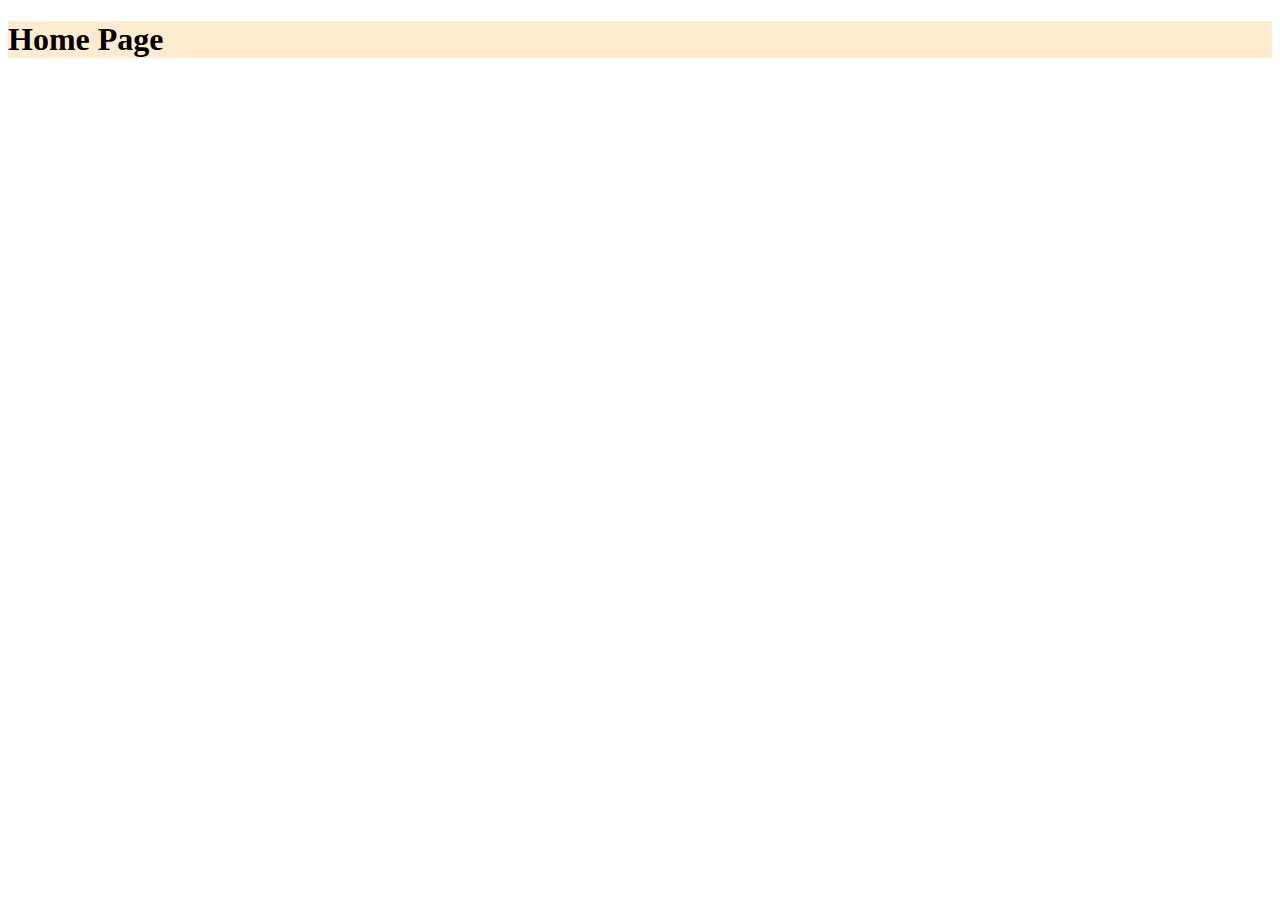
==== index.html @ 73e32c2b "first push" ====
<!DOCTYPE html>
<html lang="en">
<head>
    <meta charset="UTF-8">
    <meta http-equiv="X-UA-Compatible" content="IE=edge">
    <meta name="viewport" content="width=device-width, initial-scale=1.0">
    <title>Home</title>
    <link rel="stylesheet" href="style.css">
</head>
<body>
    <h1>Home Page</h1>
</body>
</html>
---- style.css ----
h1{
    background-color: blanchedalmond;
}
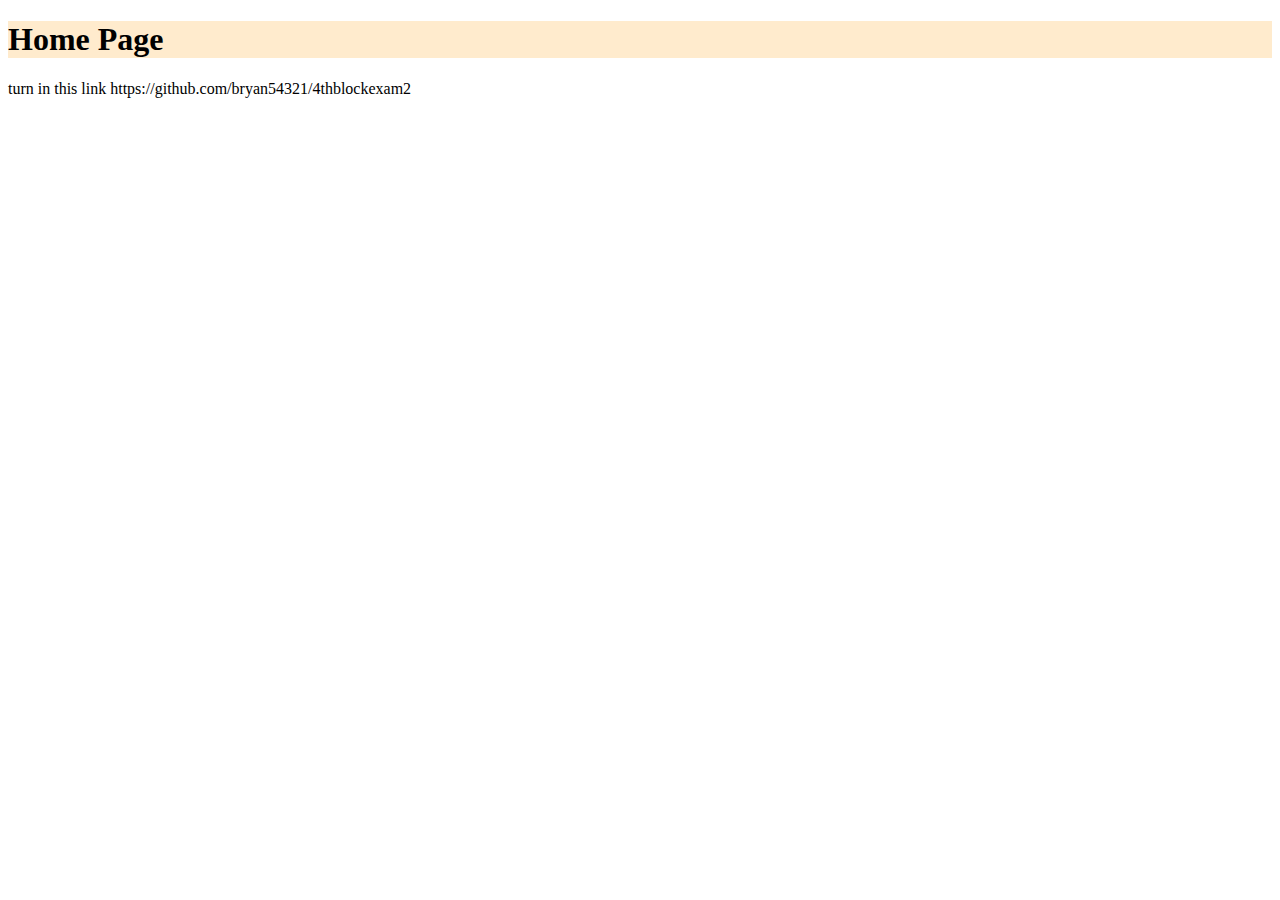
==== commit cfbe7b0f: "Update index.html" ====
--- a/index.html
+++ b/index.html
@@ -10,4 +10,5 @@
 <body>
     <h1>Home Page</h1>
 </body>
-</html>+</html>
+turn in this link https://github.com/bryan54321/4thblockexam2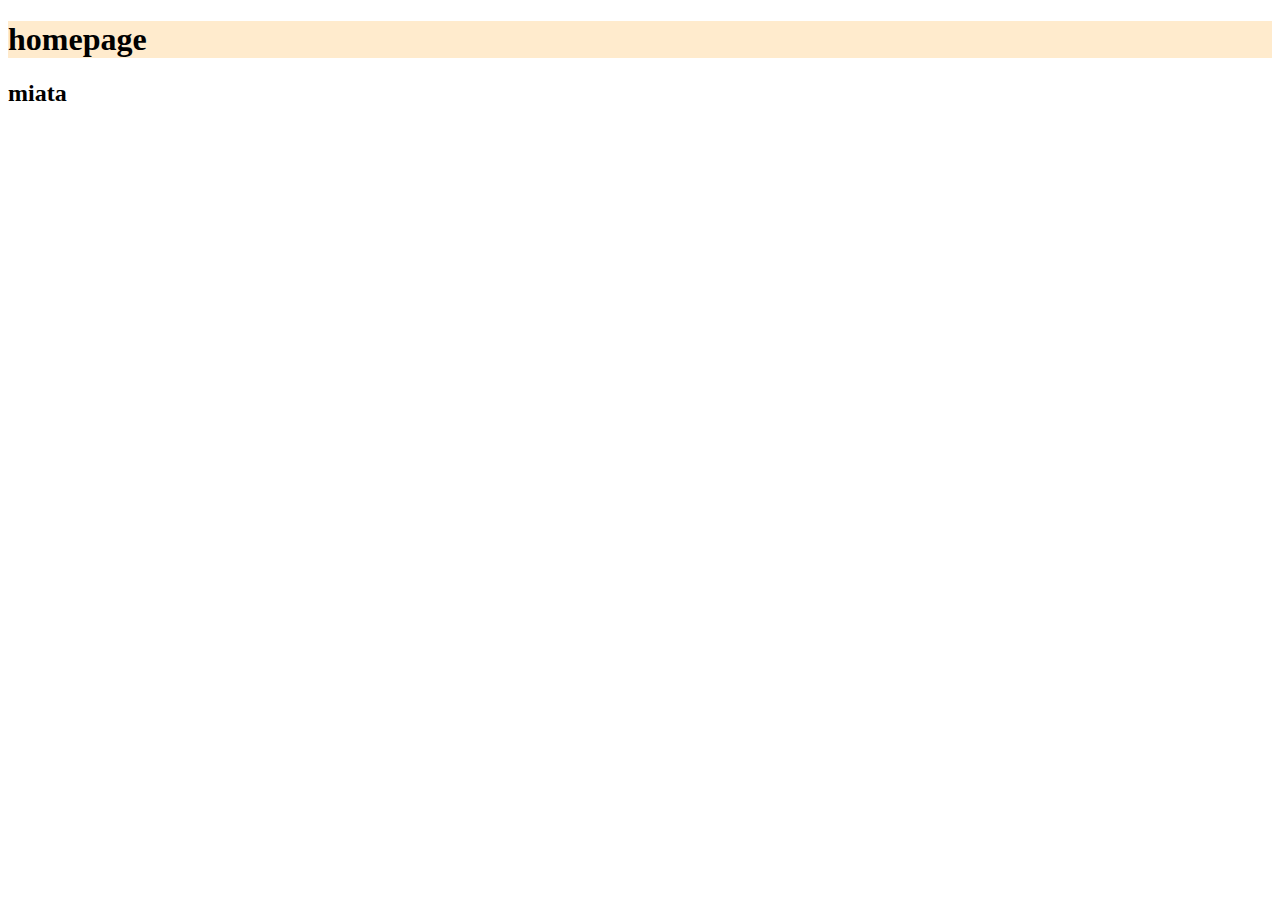
==== commit 80a1c180: "Update index.html" ====
--- a/index.html
+++ b/index.html
@@ -4,11 +4,11 @@
     <meta charset="UTF-8">
     <meta http-equiv="X-UA-Compatible" content="IE=edge">
     <meta name="viewport" content="width=device-width, initial-scale=1.0">
-    <title>Home</title>
+    <title>miata</title>
     <link rel="stylesheet" href="style.css">
 </head>
 <body>
-    <h1>Home Page</h1>
+    <h1>homepage</h1>
+    <h2>miata</h2>
 </body>
-</html>
-turn in this link https://github.com/bryan54321/4thblockexam2+</html>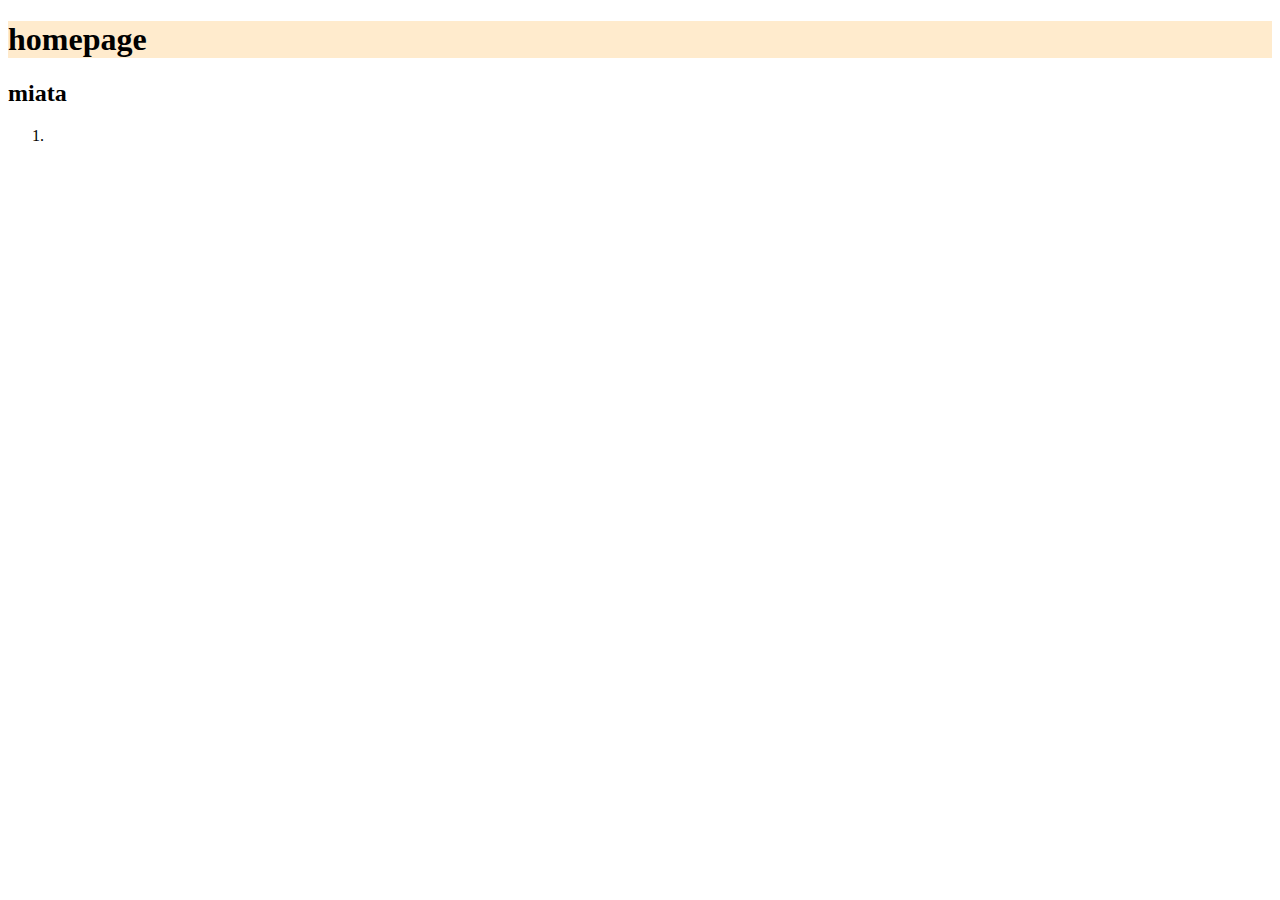
==== commit 97262333: "second push" ====
--- a/index.html
+++ b/index.html
@@ -10,5 +10,8 @@
 <body>
     <h1>homepage</h1>
     <h2>miata</h2>
+    <ol>
+        <li></li>
+    </ol>
 </body>
 </html>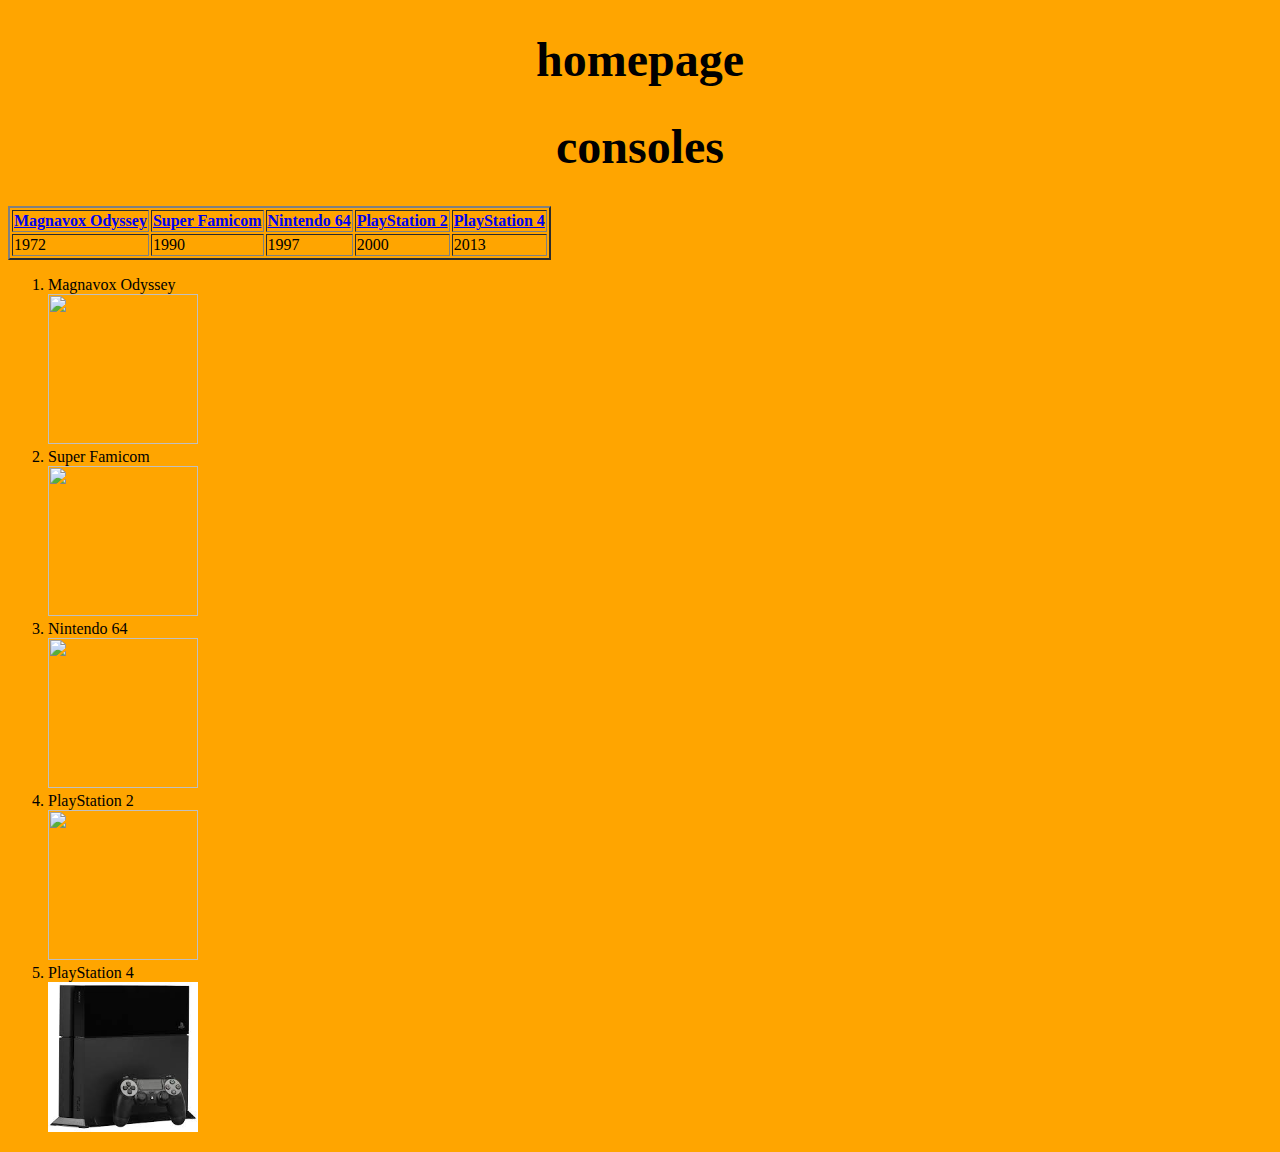
==== commit 26814f19: "push 2" ====
--- a/index.html
+++ b/index.html
@@ -4,14 +4,40 @@
     <meta charset="UTF-8">
     <meta http-equiv="X-UA-Compatible" content="IE=edge">
     <meta name="viewport" content="width=device-width, initial-scale=1.0">
-    <title>miata</title>
+    <title>consoles</title>
     <link rel="stylesheet" href="style.css">
 </head>
-<body>
+<body id="homepage">
     <h1>homepage</h1>
-    <h2>miata</h2>
+    <h1>consoles</h1>
+    <table border="2">
+        <tr>
+            <th><a href="1magnavox odyssey.html">Magnavox Odyssey</a></th>
+            <th><a href="2super famicon.html">Super Famicom</a></th>
+            <th><a href="3nintendo 64.html">Nintendo 64</a></th>
+            <th><a href="4playstation2.html">PlayStation 2</a></th>
+            <th><a href="5playstation4.html">PlayStation 4</a></th>
+        </tr>
+        <tr>
+            <td>1972</td>
+            <td>1990</td>
+            <td>1997</td>
+            <td>2000</td>
+            <td>2013</td>
+        </tr>
+    </table>
     <ol>
-        <li></li>
+        <li>Magnavox Odyssey</li>
+        <img src="https://upload.wikimedia.org/wikipedia/commons/b/b3/Magnavox_Odyssey_%281972%29_console_and_controllers_-_angled_-_Goodwill_Computer_Museum.jpg" height="150" width="150">
+        <li>Super Famicom</li>
+        <img src="https://live.staticflickr.com/4355/36865441346_8423e79e5d_b.jpg" height="150" width="150">
+        <li>Nintendo 64</li>
+        <img src="https://upload.wikimedia.org/wikipedia/commons/7/7b/Nintendo_64_with_Mario_Kart_64_cartridge_20040725.jpg" height="150" width="150">
+        <li>PlayStation 2</li>
+        <img src="https://live.staticflickr.com/4102/4886244461_8aebece625_b.jpg" height="150" width="150">
+        <li>PlayStation 4</li>
+        <img src="[data-uri]" height="150" width="150">
     </ol>
 </body>
-</html>+</html>
+ --- a/style.css
+++ b/style.css
@@ -1,3 +1,29 @@
+#homepage{
+    background-color: orange;
+}
+#MagnavoxOdyssey{
+    background-color: brown;
+}
+#SuperFamicom{
+    background-color: yellow;
+}
+#Nintendo64{
+    background-color: aqua;
+}
+#PlayStation2{
+    background-color: lightblue;
+}
+#PlayStation4{
+    background-color: yellowgreen;
+}
 h1{
-    background-color: blanchedalmond;
+    text-align: center; font-size: 48px;
+}
+.center {
+    display: block;
+    margin-left: auto;
+    margin-right: auto;
+}
+.homepage{
+    font-size: 30px;
 }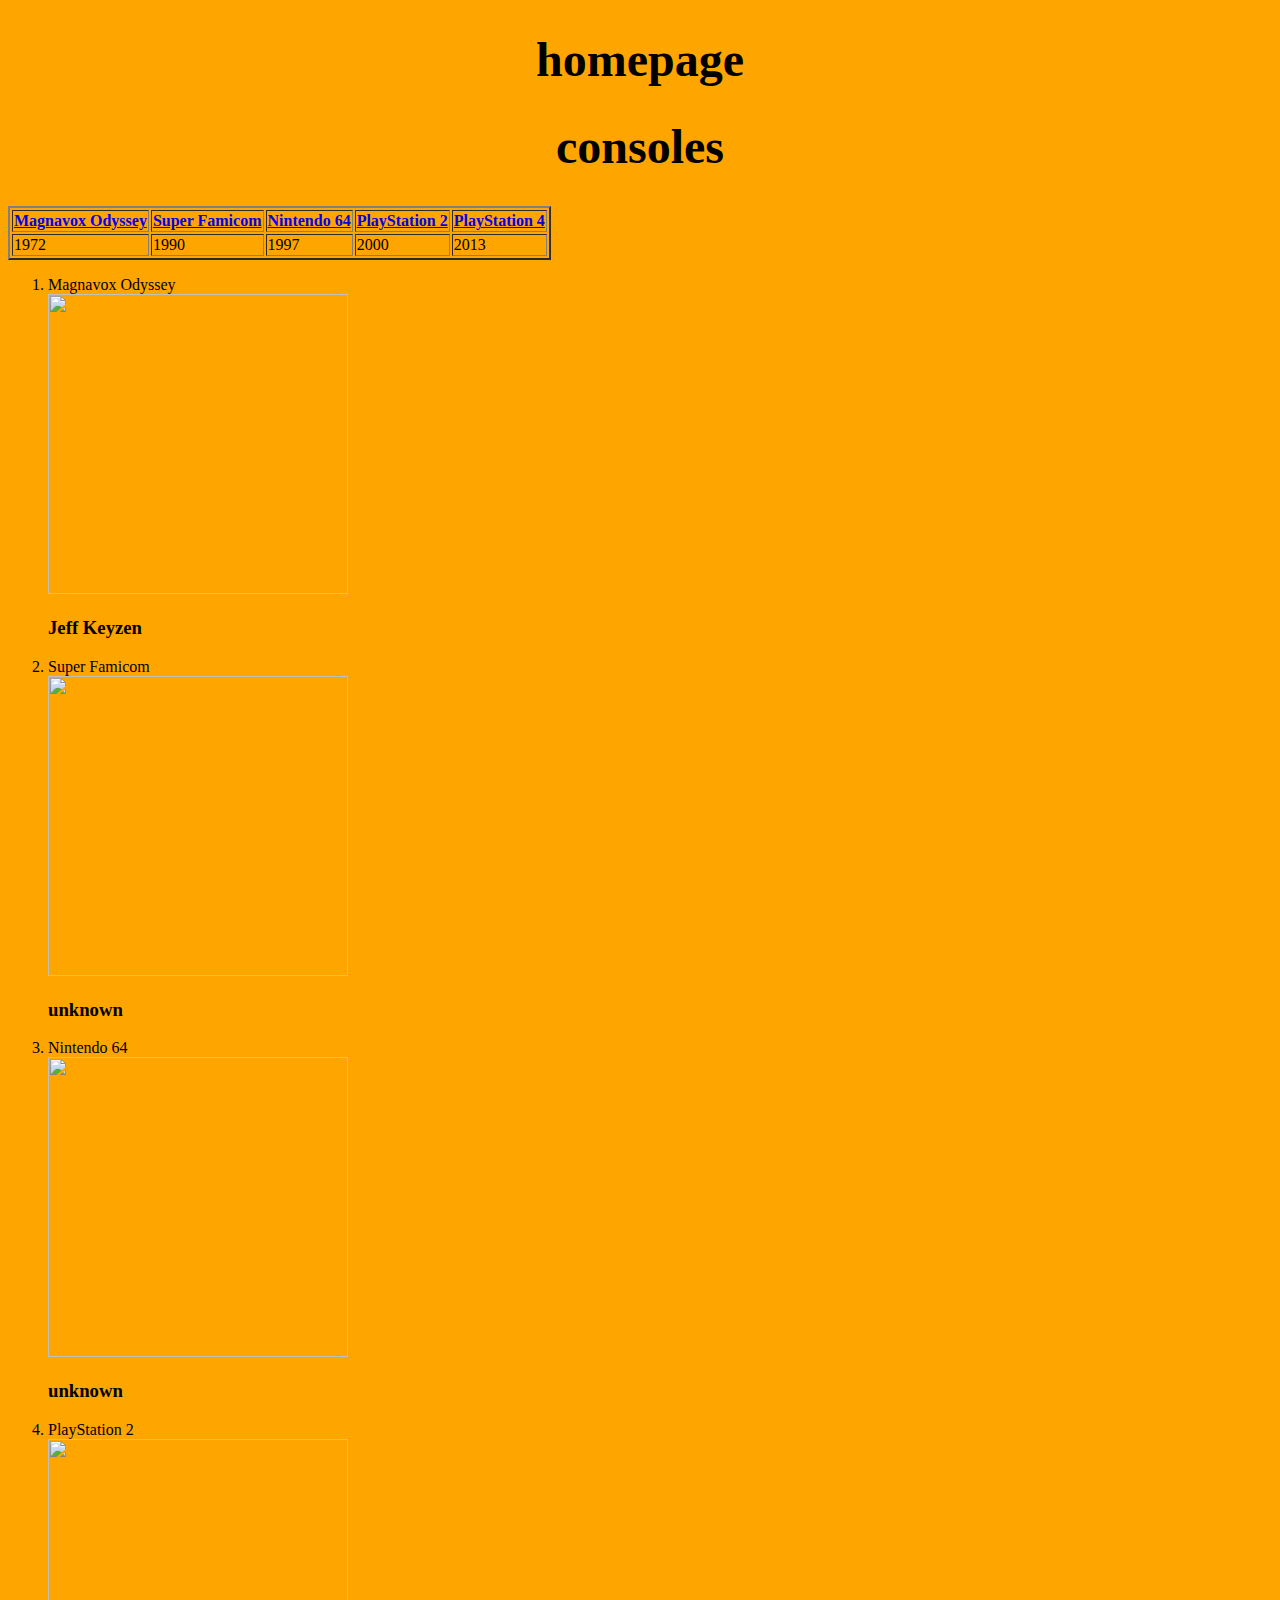
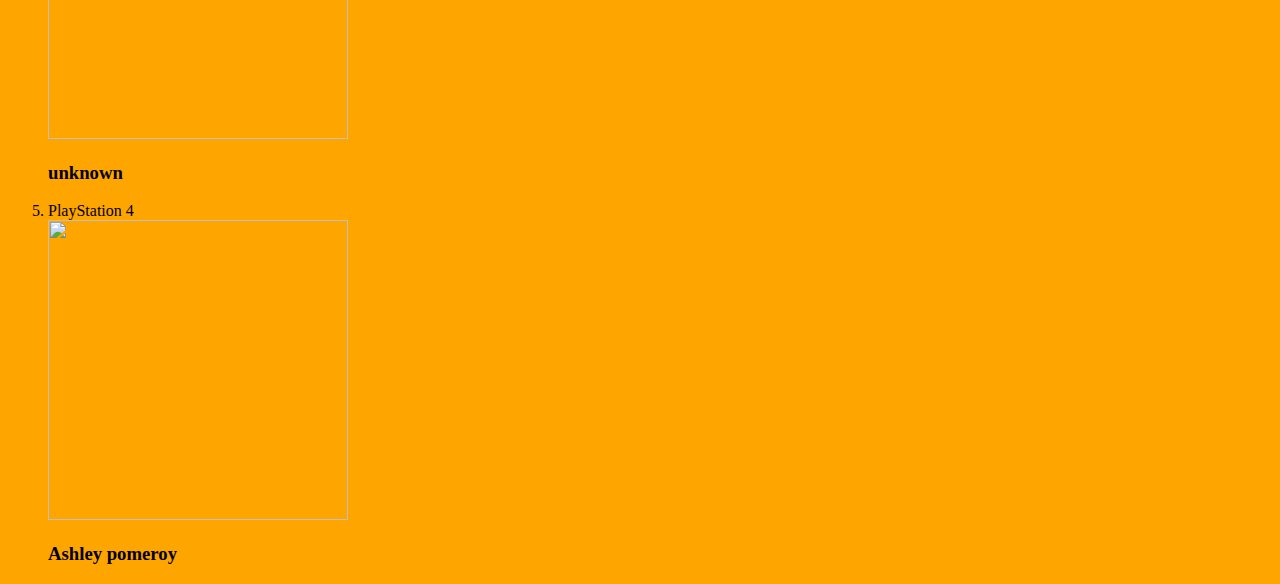
==== commit 2aa9099a: "push 4" ====
--- a/index.html
+++ b/index.html
@@ -28,16 +28,20 @@
     </table>
     <ol>
         <li>Magnavox Odyssey</li>
-        <img src="https://upload.wikimedia.org/wikipedia/commons/b/b3/Magnavox_Odyssey_%281972%29_console_and_controllers_-_angled_-_Goodwill_Computer_Museum.jpg" height="150" width="150">
+        <a href="https://www.google.com/search?q=Magnavox%20Odyssey&tbm=isch&hl=en-US&tbs=il:cl&sa=X&ved=0CAAQ1vwEahcKEwi4rIeG6Y_6AhUAAAAAHQAAAAAQAg&biw=1423&bih=789#imgrc=_h9tdTVxwYZmnM"><img src="https://upload.wikimedia.org/wikipedia/commons/b/b3/Magnavox_Odyssey_%281972%29_console_and_controllers_-_angled_-_Goodwill_Computer_Museum.jpg" height="300" width="300"></a>
+        <h3>Jeff Keyzen</h3>
         <li>Super Famicom</li>
-        <img src="https://live.staticflickr.com/4355/36865441346_8423e79e5d_b.jpg" height="150" width="150">
+        <a href="https://www.google.com/search?q=Super%20Famicom&tbm=isch&hl=en-US&tbs=il:cl&sa=X&ved=0CAAQ1vwEahcKEwjg8sbu6Y_6AhUAAAAAHQAAAAAQBQ&biw=1423&bih=789#imgrc=zwedZkL9qPO5bM"><img src="https://upload.wikimedia.org/wikipedia/commons/0/03/Nintendo_Classic_Mini_Super_Famicom_20210313.jpg" height="300" width="300"></a>
+        <h3>unknown</h3>
         <li>Nintendo 64</li>
-        <img src="https://upload.wikimedia.org/wikipedia/commons/7/7b/Nintendo_64_with_Mario_Kart_64_cartridge_20040725.jpg" height="150" width="150">
+        <a href="https://www.google.com/search?q=nintendo%2064&tbm=isch&hl=en-US&tbs=il:cl&sa=X&ved=0CAAQ1vwEahcKEwjo5YOY6o_6AhUAAAAAHQAAAAAQAg&biw=1423&bih=789#imgrc=v0qGI851a6KdvM"><img src="https://upload.wikimedia.org/wikipedia/commons/7/7b/Nintendo_64_with_Mario_Kart_64_cartridge_20040725.jpg" height="300" width="300"></a>
+        <h3>unknown</h3>
         <li>PlayStation 2</li>
-        <img src="https://live.staticflickr.com/4102/4886244461_8aebece625_b.jpg" height="150" width="150">
+        <a href="https://www.google.com/search?q=PlayStation%202&tbm=isch&hl=en-US&tbs=il:cl&sa=X&ved=0CAAQ1vwEahcKEwjQ0urV54_6AhUAAAAAHQAAAAAQAg&biw=1423&bih=789#imgrc=taIeQiPjsSM4IM"><img src="https://upload.wikimedia.org/wikipedia/commons/9/99/Playstation_2_Silver.jpg" height="300" width="300"></a>
+        <h3>unknown</h3>
         <li>PlayStation 4</li>
-        <img src="[data-uri]" height="150" width="150">
+        <a href="https://www.google.com/search?q=playstation%204&tbm=isch&hl=en-US&tbs=il:cl&sa=X&ved=0CAAQ1vwEahcKEwiYzqmo6o_6AhUAAAAAHQAAAAAQBQ&biw=1423&bih=789#imgrc=WhgbKrOG7SIelM"><img src="https://upload.wikimedia.org/wikipedia/commons/e/e8/PlayStation_4_Slim_8504.jpg" height="300" width="300"></a>
+        <h3>Ashley pomeroy</h3>
     </ol>
 </body>
-</html>
- +</html>